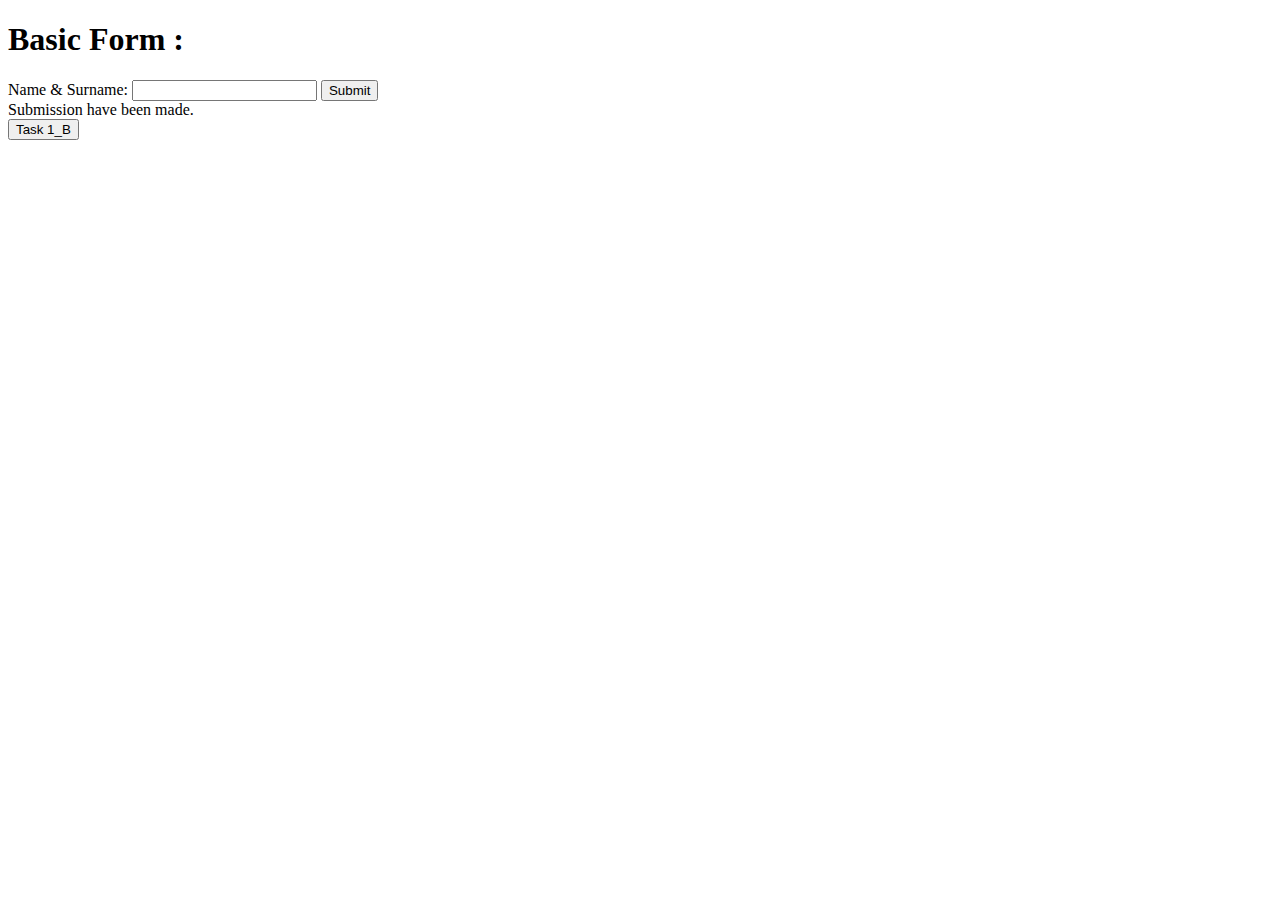
==== Task1A.html @ 7528fe60 "Add files via upload" ====
<!DOCTYPE html>
<html lang="en">
<head>
  <!-- tags for rendering the website correctly in various social media platforms-->
  <meta charset="UTF-8">
  <meta property="og:locale" content="en_US">
  <meta name="viewport" content="width=device-width, initial-scale=1.0">
  <meta property="og:description" content= Intern at Cognifyz Technologies">
  <meta property="og:type" content="Navigation">
  <meta property="article:author" content="Tanya Atrey">
  <meta property="og:title" content="Basic Form Submission with Functional Button for Cognifyz Technologies"> 
  <meta property ="og: keywords" content=
        "Tanya,
         Atrey,
         Web Development,
        ">
<link href="../HTML_CSS/Task1B.css" rel="stylesheet">
<title>Dumi's Web Dev Stuff for Cognifyz Technologies: Task 1_B.</title>
</head>
<body>
   <h1>Basic Form :</h1>
   <div class="form-container">
      <form class="contact">
          <label for="name">Name & Surname:</label>
          <input type="text" id="Name" name="name">

         <a href="../HTML_CSS/Task1A.html"><button type="submit" id="SubmitBtn">Submit</button></a>
      </form>
       <!-- Message to show on submission -->
    <div class="message">Submission have been made.</div>
  </div>

  <a href="../HTML_CSS/Task1B.html"><button class="nav1">Task 1_B</button></a>
</body>
</html>
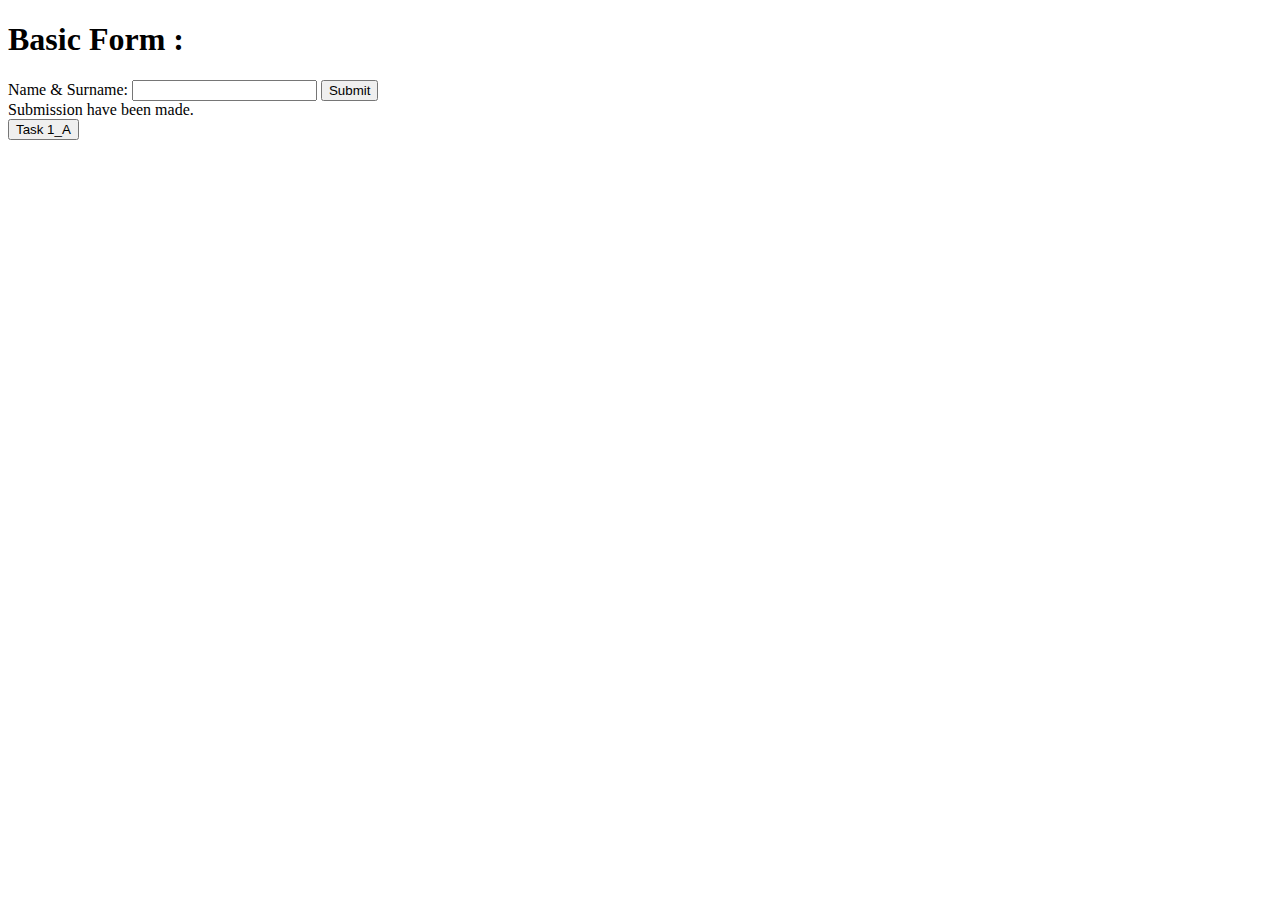
==== commit d82f7e33: "Add files via upload" ====
--- a/Task1A.html
+++ b/Task1A.html
@@ -5,7 +5,7 @@
   <meta charset="UTF-8">
   <meta property="og:locale" content="en_US">
   <meta name="viewport" content="width=device-width, initial-scale=1.0">
-  <meta property="og:description" content= Intern at Cognifyz Technologies">
+  <meta property="og:description" content= "Intern at Cognifyz Technologies">
   <meta property="og:type" content="Navigation">
   <meta property="article:author" content="Tanya Atrey">
   <meta property="og:title" content="Basic Form Submission with Functional Button for Cognifyz Technologies"> 
@@ -15,7 +15,7 @@
          Web Development,
         ">
 <link href="../HTML_CSS/Task1B.css" rel="stylesheet">
-<title>Dumi's Web Dev Stuff for Cognifyz Technologies: Task 1_B.</title>
+<title>Tanya's Web  for Cognifyz Technologies: Task 1_B.</title>
 </head>
 <body>
    <h1>Basic Form :</h1>
@@ -30,6 +30,6 @@
     <div class="message">Submission have been made.</div>
   </div>
 
-  <a href="../HTML_CSS/Task1B.html"><button class="nav1">Task 1_B</button></a>
+  <a href="../HTML_CSS/Task1A.html"><button class="nav1">Task 1_A</button></a>
 </body>
 </html>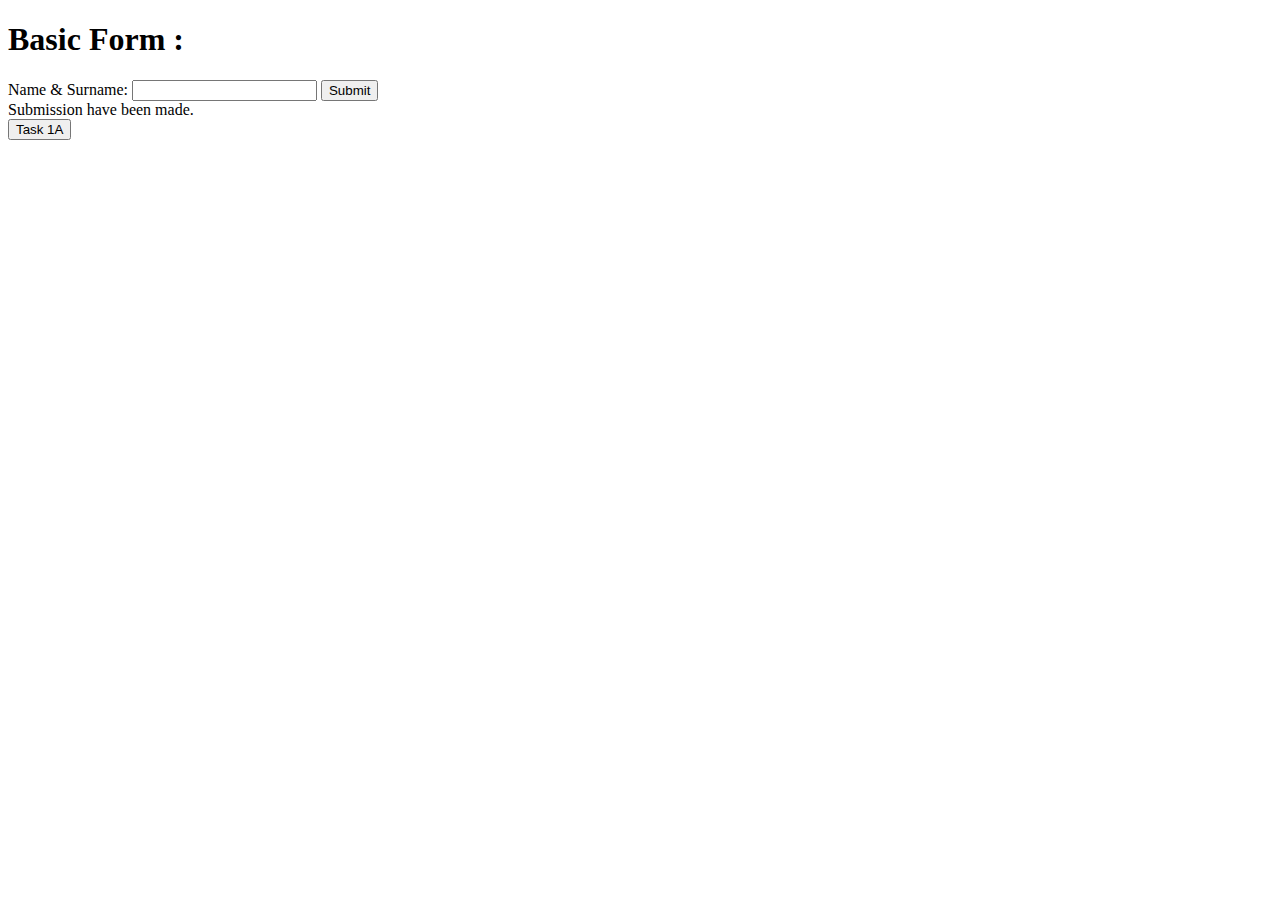
==== commit e7146c71: "Task1A.html" ====
--- a/Task1A.html
+++ b/Task1A.html
@@ -14,8 +14,8 @@
          Atrey,
          Web Development,
         ">
-<link href="../HTML_CSS/Task1B.css" rel="stylesheet">
-<title>Tanya's Web  for Cognifyz Technologies: Task 1_B.</title>
+<link href="../HTML_CSS/Task0B.css" rel="stylesheet">
+<title>Tanya's Web  for Cognifyz Technologies: Task 1A.</title>
 </head>
 <body>
    <h1>Basic Form :</h1>
@@ -30,6 +30,6 @@
     <div class="message">Submission have been made.</div>
   </div>
 
-  <a href="../HTML_CSS/Task1A.html"><button class="nav1">Task 1_A</button></a>
+  <a href="../HTML_CSS/Task1A.html"><button class="nav1">Task 1A</button></a>
 </body>
-</html>+</html>
